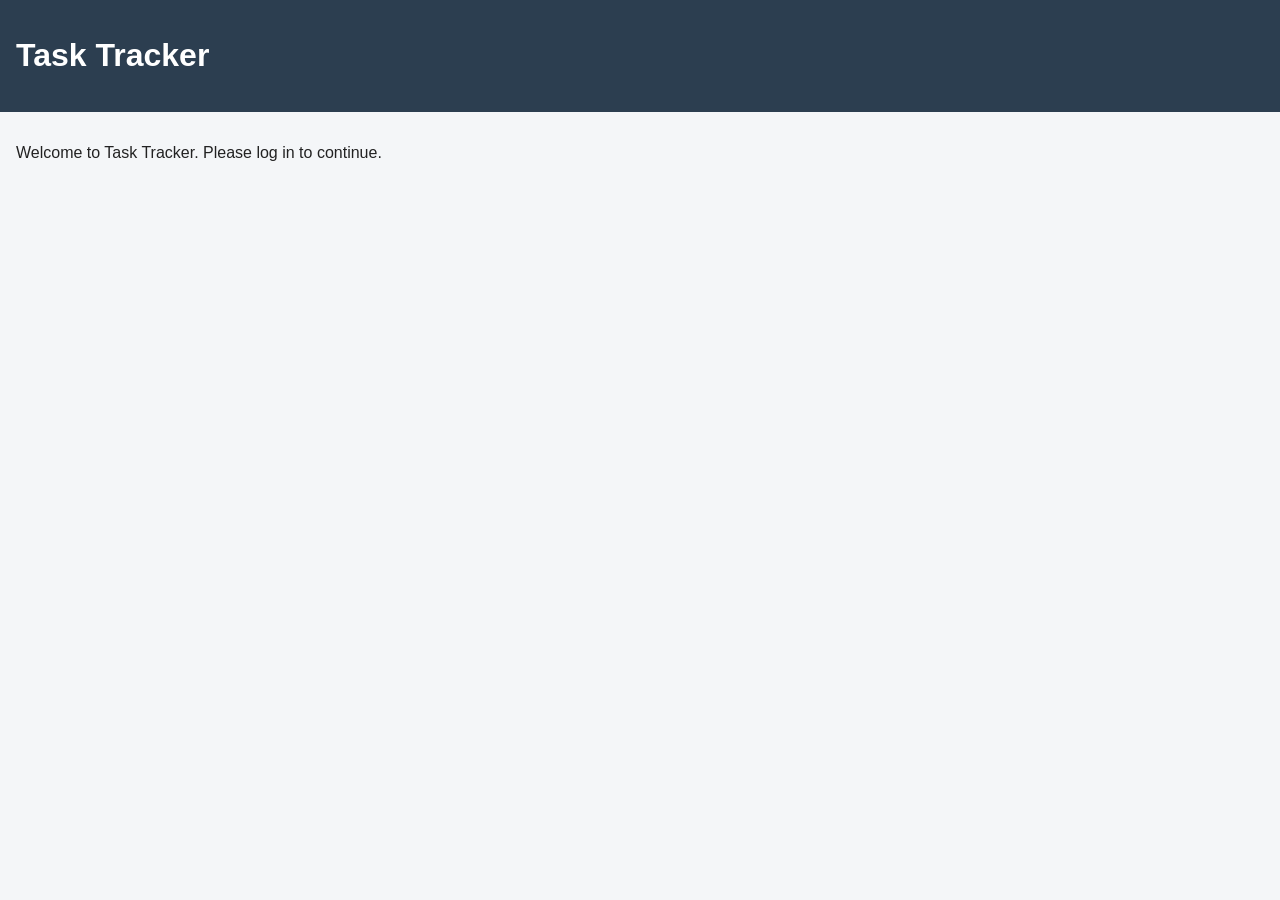
==== index.html @ 60d23722 "initial commit - basic project structure" ====
<!DOCTYPE html>
<html lang="en">
<head>
  <meta charset="UTF-8">
  <title>Task Tracker</title>
  <link rel="stylesheet" href="css/style.css">
</head>
<body>
  <header>
    <h1>Task Tracker</h1>
  </header>
  <main id="app">
    <p>Welcome to Task Tracker. Please log in to continue.</p>
  </main>
  <script src="js/app.js"></script>
</body>
</html>
---- css/style.css ----
body {
  font-family: Arial, sans-serif;
  margin: 0;
  background: #f4f6f8;
  color: #222;
}
header {
  background: #2c3e50;
  color: white;
  padding: 1rem;
}
main {
  padding: 1rem;
}
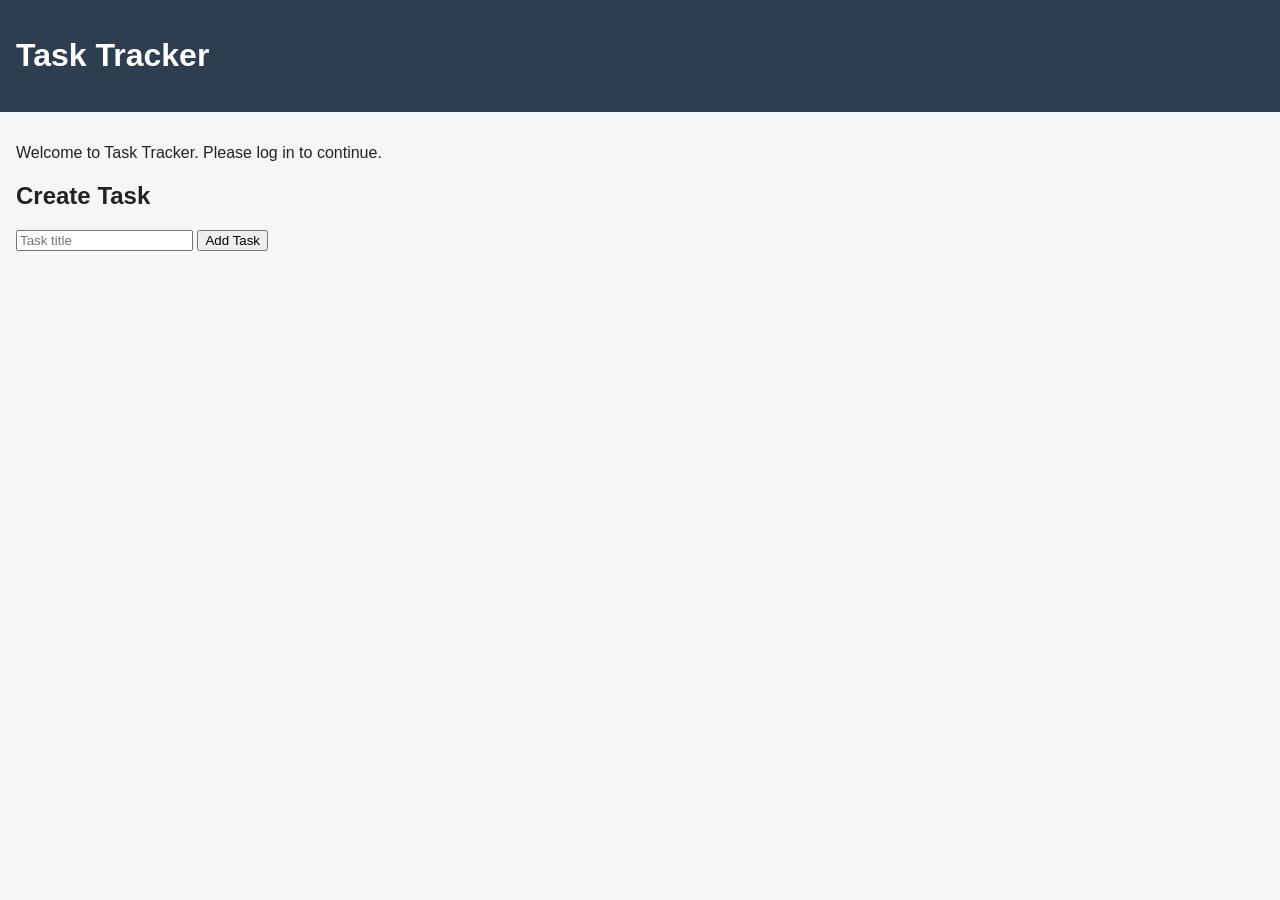
==== commit d6b2aaa0: "add task creation feature (TT-102)" ====
--- a/index.html
+++ b/index.html
@@ -11,6 +11,12 @@
   </header>
   <main id="app">
     <p>Welcome to Task Tracker. Please log in to continue.</p>
+    <section id="task-creation">
+      <h2>Create Task</h2>
+      <input type="text" id="task-title" placeholder="Task title">
+      <button id="add-task-btn">Add Task</button>
+      <ul id="task-list"></ul>
+    </section>
   </main>
   <script src="js/app.js"></script>
 </body>
